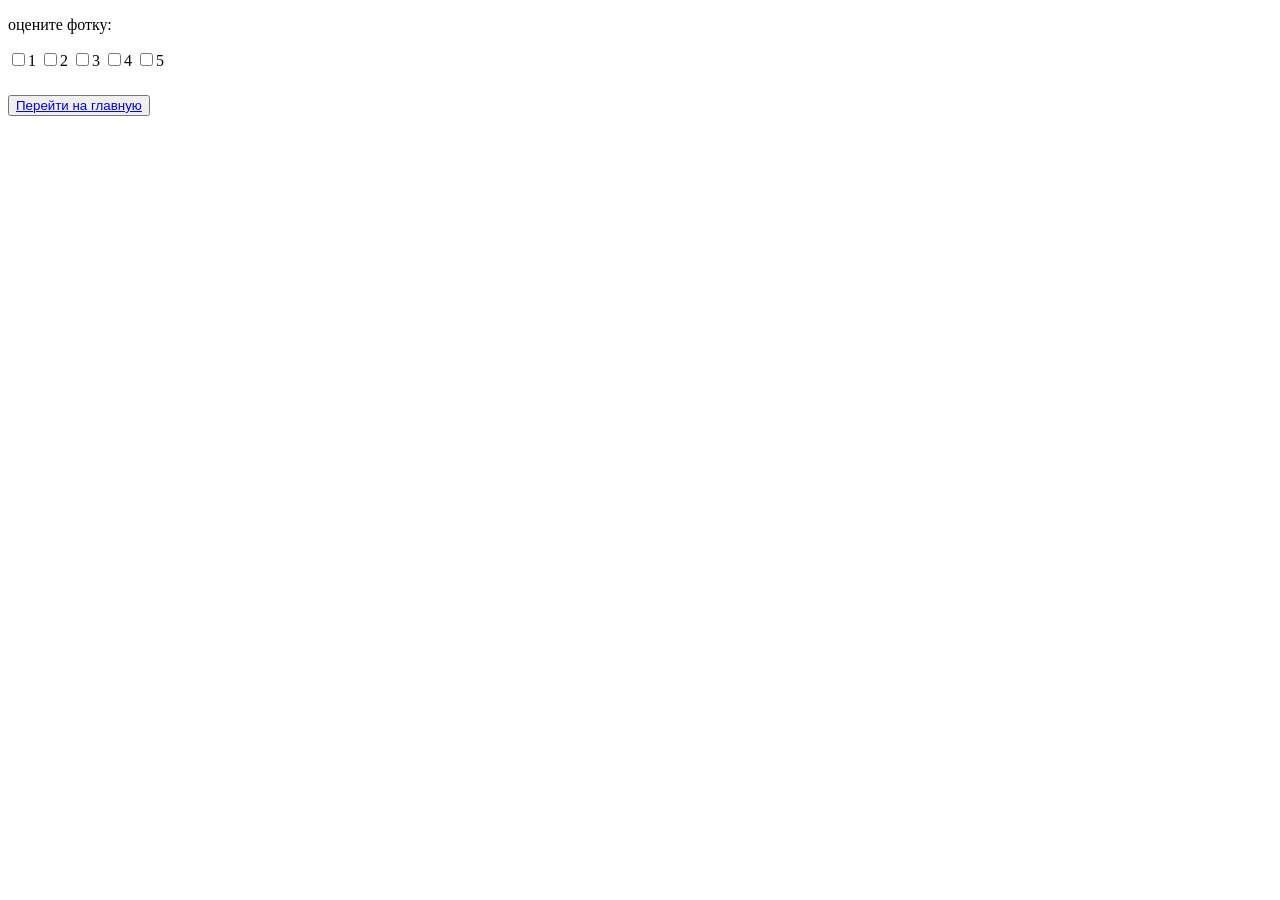
==== 1index.html @ b92cf512 "Rename Моя фотка с Верой (оценка).html to 1index.html" ====
<!DOCTYPE html>
<html lang="ru">
    <head>
        <meta charset="UTF-8">
        <title>Оценка фото</title>
        <link rel="stylesheet" href="Моя фотка с верой (оценка).css">
        <link rel="icon" type="image/png" href="Моя фотка с Верой.jpg">
    </head>
    <body>
        <p>оцените фотку:</p>
        <div>
            <label><input type="checkbox" value="1">1</label>
            <label><input type="checkbox" value="2">2</label>
            <label><input type="checkbox" value="3">3</label>
            <label><input type="checkbox" value="4">4</label>
            <label><input type="checkbox" value="4">5</label>
        </div>
        <h6></h6>
        <button><a href="Моя фотка с Верой.html">Перейти на главную</a></button>
    </body>
</html>
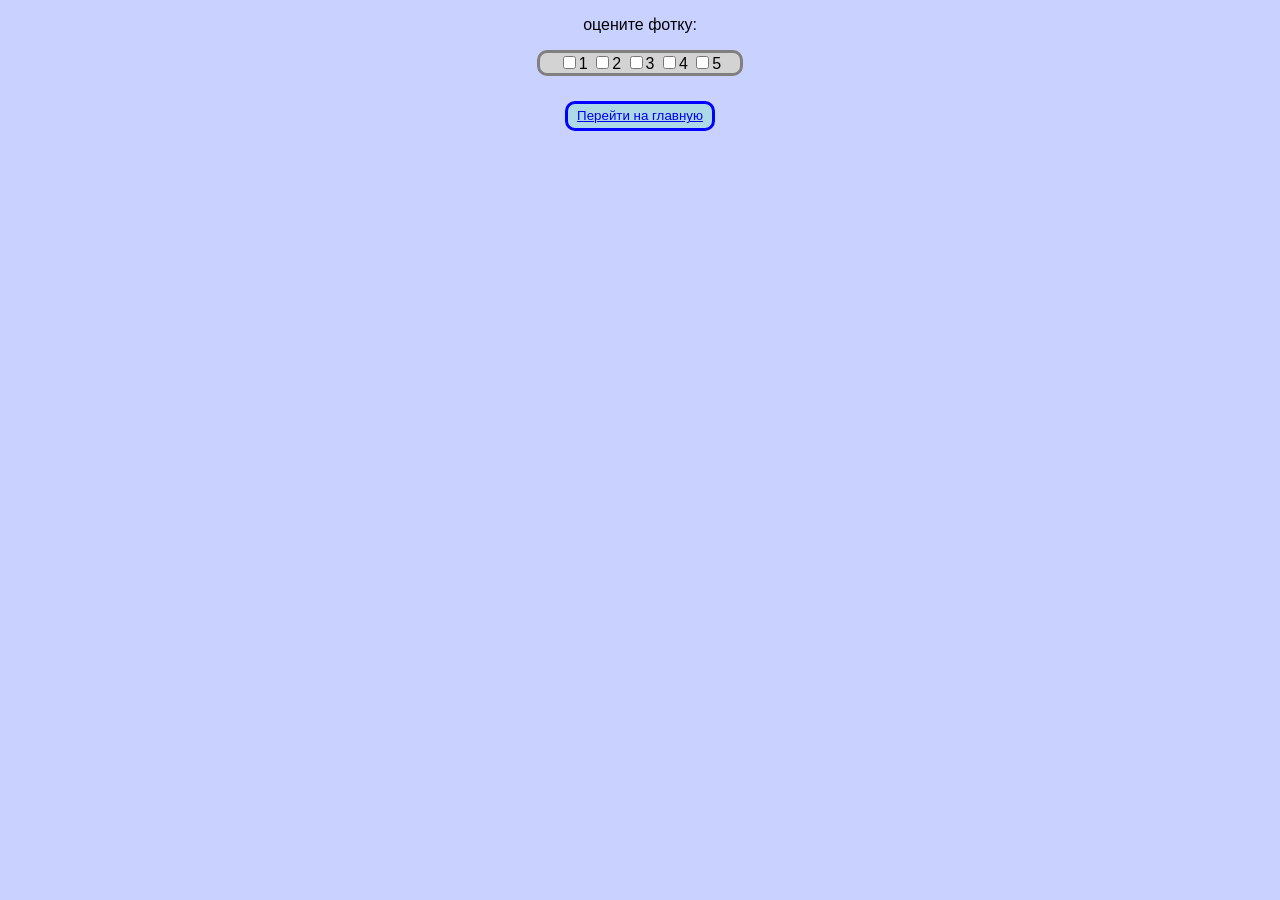
==== commit d35dd1d7: "Update 1index.html" ====
--- a/1index.html
+++ b/1index.html
@@ -3,7 +3,7 @@
     <head>
         <meta charset="UTF-8">
         <title>Оценка фото</title>
-        <link rel="stylesheet" href="Моя фотка с верой (оценка).css">
+        <link rel="stylesheet" href="1style.css">
         <link rel="icon" type="image/png" href="Моя фотка с Верой.jpg">
     </head>
     <body>
--- a/1style.css
+++ b/1style.css
@@ -0,0 +1,30 @@
+body {
+    background-color: rgb(201, 209, 255);
+    text-align: center;
+    font-family: Gill Sans MT, sans-serif;
+}
+p {
+    transition: text-shadow 0.3s;
+}
+p:hover {
+    text-shadow: 0px 0px 4px blue;
+}
+div {
+    border: 3px solid gray;
+    border-radius: 10px;
+    background-color: lightgray;
+    width: 200px;
+    margin: 0 auto;
+}
+button {
+    width: 150px;
+    height: 30px;
+    border: solid blue;
+    border-radius: 10px;
+    background-color: lightblue;
+    transition: border 0.3s;
+}
+button:hover {
+    border: solid red;
+    background-color: wheat;
+}
